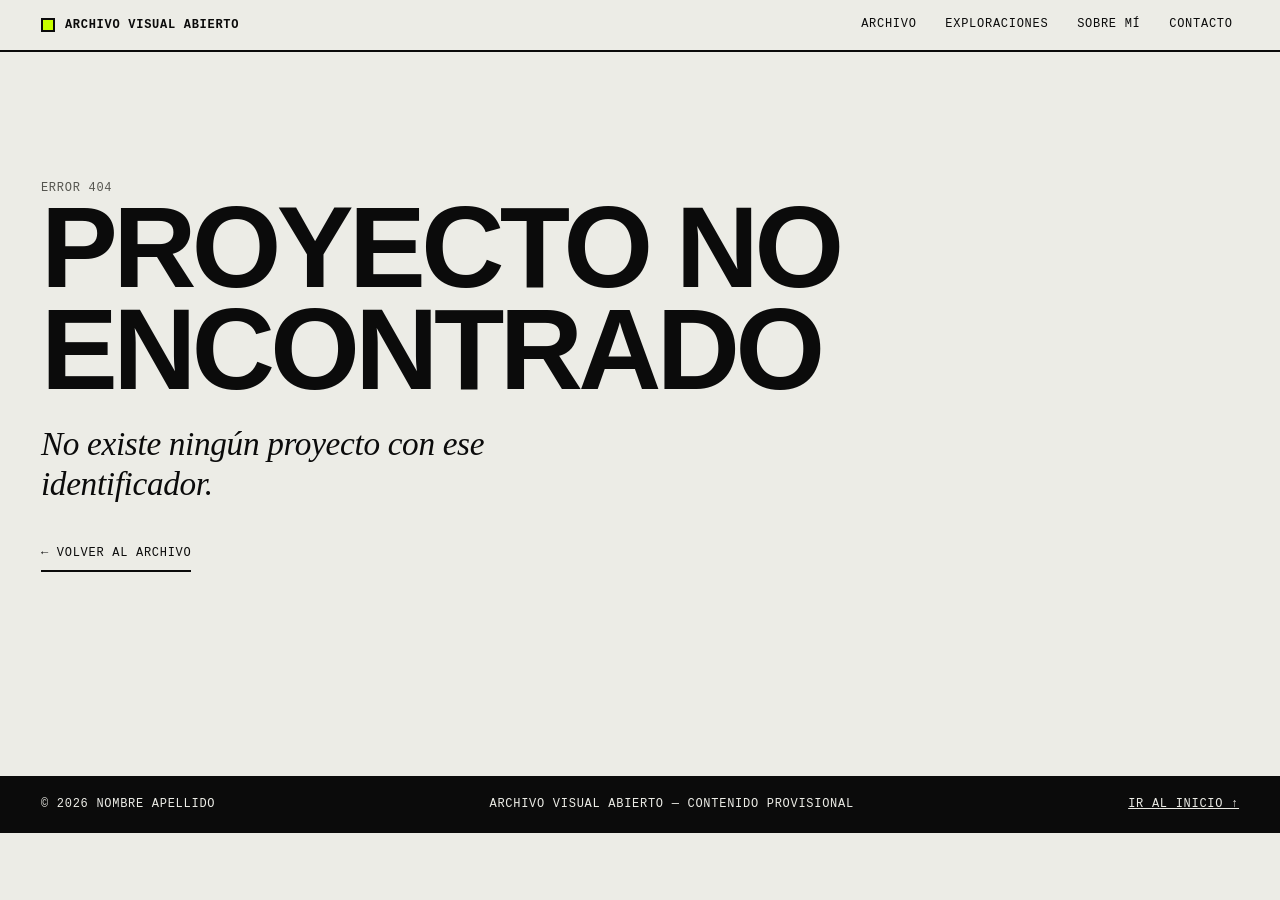
==== proyecto.html @ b0a284f6 "Add files via upload" ====
<!doctype html>
<html lang="es">
<head>
  <meta charset="utf-8">
  <meta name="viewport" content="width=device-width, initial-scale=1">
  <title>Proyecto — Archivo visual abierto</title>
  <meta name="description" content="Proyecto del portfolio Archivo visual abierto.">
  <meta name="theme-color" content="#0b0b0b">
  <link rel="icon" href="img/favicon.svg" type="image/svg+xml">
  <script>document.documentElement.classList.add('js')</script>
  <link rel="stylesheet" href="css/base.css">
  <link rel="stylesheet" href="css/layout.css">
  <link rel="stylesheet" href="css/components.css">
  <link rel="stylesheet" href="css/motion.css">
  <script src="js/data.js" defer></script>
  <script src="js/main.js" defer></script>
  <script src="js/project.js" defer></script>
</head>
<body>
  <a class="skip" href="#contenido">Saltar al contenido</a>

  <header class="site-header">
    <a class="brand" href="index.html" aria-label="Archivo visual abierto, inicio">
      <span class="brand__mark" aria-hidden="true"></span>Archivo visual abierto
    </a>
    <nav class="nav" aria-label="Principal">
      <ul>
        <li><a href="index.html#archivo" data-scramble>Archivo</a></li>
        <li><a href="index.html#exploraciones" data-scramble>Exploraciones</a></li>
        <li><a href="index.html#sobre" data-scramble>Sobre mí</a></li>
        <li><a href="index.html#contacto" data-scramble>Contacto</a></li>
      </ul>
    </nav>
  </header>

  <main id="contenido" tabindex="-1">
    <article id="project">
      <noscript>
        <section class="section">
          <p class="mono">Activa JavaScript para ver este proyecto.</p>
          <p><a href="index.html">← Volver al inicio</a></p>
        </section>
      </noscript>
    </article>
  </main>

  <footer class="site-footer mono">
    <span>© <span data-year>2026</span> Nombre Apellido</span>
    <span>Archivo visual abierto — contenido provisional</span>
    <a href="index.html#inicio">Ir al inicio ↑</a>
  </footer>
</body>
</html>
---- css/base.css ----
/* ==========================================================================
   BASE — tokens de diseño, reset, tipografía y utilidades de accesibilidad
   Cambia aquí colores y fuentes: el resto del CSS solo usa estas variables.
   ========================================================================== */

:root {
  /* Color */
  --ink: #0b0b0b;
  --paper: #ecece6;
  --acid: #c8ff00;            /* acento: solo como fondo con tinta encima, o sobre tinta */
  --mid: #cfcfc7;
  --gray-on-paper: #55554f;   /* contraste ≈ 6.5:1 sobre --paper */
  --gray-on-ink: #a8a8a1;     /* contraste ≈ 8:1 sobre --ink */

  /* Tema activo: las secciones (.section--ink, .section--acid) lo redefinen */
  --bg: var(--paper);
  --fg: var(--ink);
  --muted: var(--gray-on-paper);
  --focus: var(--ink);

  /* Tipografía: fuentes del sistema (sin descargas ni servicios externos).
     Para usar una fuente propia: @font-face + cambia estas tres líneas. */
  --font-display: "Arial Black", "Helvetica Neue", Helvetica, Arial, sans-serif;
  --font-serif: "Iowan Old Style", "Palatino Linotype", Palatino, "Book Antiqua", Georgia, serif;
  --font-mono: ui-monospace, "SF Mono", SFMono-Regular, Menlo, Consolas, "Liberation Mono", monospace;

  /* Escala fluida */
  --fs-mega: clamp(3rem, 13.5vw, 17rem);
  --fs-xxl: clamp(2.5rem, 9vw, 9rem);
  --fs-xl: clamp(2rem, 6vw, 6rem);
  --fs-l: clamp(1.4rem, 2.6vw, 2.4rem);
  --fs-m: clamp(1rem, 0.35vw + 0.92rem, 1.25rem);
  --fs-s: 0.75rem;

  /* Espacio y líneas */
  --gutter: clamp(1rem, 2.4vw, 2rem);
  --pad-x: clamp(1rem, 3.2vw, 3rem);
  --pad-y: clamp(4rem, 10vw, 9rem);
  --line: 2px;
  --header-h: 5.5rem;

  --ease: cubic-bezier(0.2, 0.7, 0.1, 1);
}

/* En móvil el nombre puede ser más grande: cabe a 15 vw incluso con Arial Black */
@media (max-width: 47.99rem) {
  :root { --fs-mega: clamp(3rem, 15vw, 17rem); }
}
@media (min-width: 48rem) {
  :root { --header-h: 3.25rem; }
}

/* ---------- Reset mínimo ---------- */
*, *::before, *::after { box-sizing: border-box; }

html {
  -webkit-text-size-adjust: 100%;
  text-size-adjust: 100%;
  scroll-padding-top: calc(var(--header-h) + 1rem);
}

body {
  margin: 0;
  background: var(--paper);
  color: var(--ink);
  font-family: var(--font-serif);
  font-size: var(--fs-m);
  line-height: 1.5;
  -webkit-font-smoothing: antialiased;
  text-rendering: optimizeLegibility;
}

h1, h2, h3, h4, p, figure, dl, dd, ol, ul { margin: 0; }
ul, ol { padding: 0; list-style: none; }

img, svg { display: block; max-width: 100%; height: auto; }

a { color: inherit; }
button { font: inherit; color: inherit; }

::selection { background: var(--acid); color: var(--ink); }

/* ---------- Tipografía ---------- */
.h-mega, .h-xxl, .h-xl, .h-l {
  font-family: var(--font-display);
  font-weight: 900;
  text-transform: uppercase;
  letter-spacing: -0.04em;
  line-height: 0.88;
  text-wrap: balance;
}
.h-mega { font-size: var(--fs-mega); line-height: 0.8; letter-spacing: -0.05em; }
.h-xxl  { font-size: var(--fs-xxl); }
.h-xl   { font-size: var(--fs-xl); }
.h-l    { font-size: var(--fs-l); line-height: 0.95; }

.mono {
  font-family: var(--font-mono);
  font-size: var(--fs-s);
  text-transform: uppercase;
  letter-spacing: 0.06em;
  line-height: 1.4;
}
.serif { font-family: var(--font-serif); }
.lead {
  font-family: var(--font-serif);
  font-style: italic;
  font-size: var(--fs-l);
  line-height: 1.2;
  letter-spacing: -0.01em;
  max-width: 34ch;
}
.muted { color: var(--muted); }

.prose > * + * { margin-top: 1em; }
.prose a { text-decoration-thickness: 2px; text-underline-offset: 0.2em; }

.badge {
  display: inline-block;
  padding: 0.2em 0.55em;
  border: var(--line) solid currentColor;
  font-family: var(--font-mono);
  font-size: var(--fs-s);
  text-transform: uppercase;
  letter-spacing: 0.06em;
  line-height: 1.4;
}

/* ---------- Accesibilidad ---------- */
:focus-visible {
  outline: 3px solid var(--focus);
  outline-offset: 3px;
}
:focus:not(:focus-visible) { outline: none; }
main:focus { outline: none; }

.sr-only {
  position: absolute !important;
  width: 1px; height: 1px;
  margin: -1px; padding: 0;
  overflow: hidden;
  clip: rect(0 0 0 0);
  clip-path: inset(50%);
  white-space: nowrap;
  border: 0;
}

.skip {
  position: fixed;
  top: 0.5rem; left: 0.5rem;
  z-index: 200;
  padding: 0.75rem 1rem;
  background: var(--acid);
  color: var(--ink);
  border: var(--line) solid var(--ink);
  font-family: var(--font-mono);
  font-size: var(--fs-s);
  text-transform: uppercase;
  text-decoration: none;
  transform: translateY(-200%);
}
.skip:focus { transform: none; }
---- css/layout.css ----
/* ==========================================================================
   LAYOUT — cabecera, secciones, retícula rota y composición de cada bloque
   ========================================================================== */

/* ---------- Cabecera ---------- */
.site-header {
  position: sticky;
  top: 0;
  z-index: 40;
  display: flex;
  flex-wrap: wrap;
  align-items: center;
  justify-content: space-between;
  gap: 0.35rem 1.5rem;
  padding: 0.7rem var(--pad-x);
  background: var(--paper);
  color: var(--ink);
  border-bottom: var(--line) solid var(--ink);
  font-family: var(--font-mono);
  font-size: var(--fs-s);
  text-transform: uppercase;
  letter-spacing: 0.06em;
}
.brand {
  display: inline-flex;
  align-items: center;
  gap: 0.6rem;
  font-weight: 700;
  text-decoration: none;
}
.brand__mark {
  width: 0.9rem; height: 0.9rem;
  background: var(--acid);
  border: var(--line) solid var(--ink);
}
.nav ul { display: flex; flex-wrap: wrap; gap: 0.1rem 0.2rem; }
@media (min-width: 48rem) { .nav ul { gap: 0.1rem 1rem; } }
.nav a {
  display: inline-block;
  padding: 0.25rem 0.4rem;
  text-decoration: none;
  border-bottom: var(--line) solid transparent;
}
.nav a:hover { border-bottom-color: var(--ink); }
.nav a[aria-current] { background: var(--acid); border-bottom-color: var(--ink); }

/* ---------- Secciones ---------- */
.section {
  padding: var(--pad-y) var(--pad-x);
  background: var(--bg);
  color: var(--fg);
}
.section--ink {
  --bg: var(--ink);
  --fg: var(--paper);
  --muted: var(--gray-on-ink);
  --focus: var(--acid);
}
.section--acid {
  --bg: var(--acid);
  --fg: var(--ink);
  --muted: var(--ink);
  --focus: var(--ink);
}
.section__head {
  display: grid;
  gap: 1rem;
  margin-bottom: clamp(2rem, 6vw, 5rem);
}
.section__head .note { color: var(--muted); }

/* ---------- Portada ---------- */
.hero {
  position: relative;
  display: flex;
  flex-direction: column;
  justify-content: space-between;
  gap: 2rem;
  min-height: calc(100svh - var(--header-h));
  padding: 1.25rem var(--pad-x) var(--pad-x);
  overflow: clip;
}
.hero__top {
  display: grid;
  grid-template-columns: repeat(2, 1fr);
  gap: 0.5rem var(--gutter);
  padding-bottom: 0.9rem;
  border-bottom: var(--line) solid var(--ink);
}
.hero__names { position: relative; margin-block: auto; padding-block: 1rem; }
.hero__name {
  position: relative;
  z-index: 1;
  font-family: var(--font-display);
  font-weight: 900;
  font-size: var(--fs-mega);
  line-height: 0.8;
  letter-spacing: -0.05em;
  text-transform: uppercase;
}
.hero__line { display: block; white-space: nowrap; }
.hero__line--b { margin-left: clamp(1rem, 8vw, 14rem); }
.hero__block {
  position: absolute;
  z-index: 0;
  right: 1%;
  top: 52%;
  bottom: -2%;
  width: 46%;
  background: var(--acid);
  border: var(--line) solid var(--ink);
}
.hero__bottom {
  display: grid;
  gap: 1.25rem var(--gutter);
  padding-top: 1rem;
  border-top: var(--line) solid var(--ink);
  align-items: end;
}
.hero__tags { display: grid; gap: 0.25rem; }
.hero__cta {
  justify-self: start;
  padding: 0.7rem 1rem;
  background: var(--ink);
  color: var(--paper);
  text-decoration: none;
  transition: background-color 0.2s, color 0.2s;
}
.hero__cta:hover { background: var(--acid); color: var(--ink); outline: var(--line) solid var(--ink); }

@media (min-width: 48rem) {
  .hero__top { grid-template-columns: repeat(4, 1fr); }
  .hero__top span:nth-child(2) { text-align: left; }
  .hero__top span:last-child { text-align: right; }
  .hero__bottom { grid-template-columns: repeat(12, 1fr); }
  .hero__lead { grid-column: 1 / 6; }
  .hero__tags { grid-column: 7 / 10; }
  .hero__cta { grid-column: 11 / 13; justify-self: end; }
}

/* ---------- Cinta ---------- */
.marquee {
  overflow: hidden;
  white-space: nowrap;
  background: var(--acid);
  color: var(--ink);
  border-block: var(--line) solid var(--ink);
  font-family: var(--font-display);
  font-weight: 900;
  font-size: clamp(1.1rem, 2.2vw, 1.8rem);
  text-transform: uppercase;
  letter-spacing: -0.02em;
}
.marquee__track { display: inline-flex; }
.marquee__group { display: inline-block; padding: 0.6em 0; }
.marquee__group span { padding-inline: 0.9em; }

/* ---------- Selección ---------- */
.selection__grid {
  display: grid;
  grid-template-columns: 1fr;
  gap: clamp(2.5rem, 6vw, 5rem) var(--gutter);
}
.card:nth-child(odd) { margin-right: 8%; }
.card:nth-child(even) { margin-left: 12%; }
.card--more { margin: 0 !important; }

@media (min-width: 48rem) {
  .selection__grid { grid-template-columns: repeat(12, 1fr); }
  .card:nth-child(odd), .card:nth-child(even) { margin-inline: 0; }
  .card:nth-child(1) { grid-column: 1 / 8; }
  .card:nth-child(2) { grid-column: 9 / 13; margin-top: 14vw; }
  .card:nth-child(3) { grid-column: 3 / 9; }
  .card--more { grid-column: 10 / 13; align-self: end; }
}

/* ---------- Archivo ---------- */
.archive__head-row {
  display: flex;
  flex-wrap: wrap;
  align-items: baseline;
  gap: 0.5rem 1.5rem;
}
.count { color: var(--acid); }

/* ---------- Exploraciones ---------- */
.explore__intro { max-width: 40ch; }
.explore__grid {
  display: grid;
  grid-template-columns: 1fr;
  gap: clamp(2rem, 5vw, 4rem) var(--gutter);
  align-items: start;
}
.tile:nth-child(odd) { margin-right: 10%; }
.tile:nth-child(even) { margin-left: 14%; }

@media (min-width: 48rem) {
  .explore__grid { grid-template-columns: repeat(12, 1fr); }
  .tile:nth-child(odd), .tile:nth-child(even) { margin-inline: 0; }
  .tile--a { grid-column: 1 / 6; }
  .tile--b { grid-column: 7 / 13; margin-top: 8vw; }
  .tile--c { grid-column: 2 / 8; }
  .tile--d { grid-column: 9 / 13; margin-top: -6vw; }
}

/* ---------- Sobre mí ---------- */
.about__grid { display: grid; gap: 3rem var(--gutter); }
.about__bio > * + * { margin-top: 1.5rem; }
.about__side > * + * { margin-top: 2.5rem; }
.about .lead { max-width: 28ch; }

@media (min-width: 64rem) {
  .about__grid { grid-template-columns: repeat(12, 1fr); }
  .about__bio { grid-column: 1 / 8; }
  .about__side { grid-column: 9 / 13; }
}

/* ---------- Contacto ---------- */
.contact__inner { display: grid; gap: clamp(1.5rem, 4vw, 3rem); }
.contact__links { display: flex; flex-wrap: wrap; gap: 0.75rem 1.5rem; }

/* ---------- Pie ---------- */
.site-footer {
  --focus: var(--acid);
  display: flex;
  flex-wrap: wrap;
  justify-content: space-between;
  gap: 0.5rem 1.5rem;
  padding: 1.25rem var(--pad-x);
  background: var(--ink);
  color: var(--paper);
}

/* ==========================================================================
   PÁGINA DE PROYECTO
   ========================================================================== */
.pj-head { padding: 1.5rem var(--pad-x) 2.5rem; }
.pj-back {
  display: inline-block;
  margin-bottom: clamp(2rem, 6vw, 5rem);
  padding: 0.5rem 0;
  text-decoration: none;
  border-bottom: var(--line) solid var(--ink);
}
.pj-back:hover { background: var(--acid); }
.pj-titlebar { display: grid; gap: 1.25rem; justify-items: start; }
.pj-num {
  display: inline-block;
  padding: 0.2em 0.5em;
  background: var(--acid);
  border: var(--line) solid var(--ink);
  font-family: var(--font-display);
  font-weight: 900;
  font-size: var(--fs-l);
  line-height: 1;
}
.pj-meta {
  display: grid;
  grid-template-columns: repeat(2, 1fr);
  gap: 1.25rem var(--gutter);
  margin-top: clamp(2rem, 5vw, 4rem);
  padding-top: 1rem;
  border-top: var(--line) solid var(--ink);
}
.pj-meta dt { color: var(--muted); margin-bottom: 0.25rem; }
.pj-meta dd { font-size: var(--fs-m); }

.pj-hero {
  display: grid;
  gap: 2rem var(--gutter);
  padding: 0 var(--pad-x) var(--pad-y);
}
.pj-hero__fig img { border: var(--line) solid var(--ink); width: 100%; background: var(--mid); }
.pj-hero__text > * + * { margin-top: 1.25rem; }
.pj-hero__text .lead { max-width: 24ch; }

.pj-gallery {
  display: grid;
  grid-template-columns: 1fr;
  gap: clamp(1.5rem, 4vw, 4rem) var(--gutter);
  padding: 0 var(--pad-x) var(--pad-y);
}
.pj-gallery figure img { width: 100%; border: var(--line) solid var(--ink); background: var(--mid); }
.pj-gallery figcaption { margin-top: 0.5rem; color: var(--muted); }
.pj-gallery .layout-left { margin-right: 8%; }
.pj-gallery .layout-right { margin-left: 12%; }
.pj-gallery .layout-center { margin-inline: 4%; }

.pj-process ol { counter-reset: step; display: grid; margin-top: 1rem; }
.pj-process li {
  counter-increment: step;
  display: grid;
  gap: 0.75rem var(--gutter);
  padding: 1.75rem 0;
  border-top: var(--line) solid currentColor;
}
.pj-process li::before {
  content: counter(step, decimal-leading-zero);
  font-family: var(--font-display);
  font-size: var(--fs-xl);
  line-height: 0.9;
  letter-spacing: -0.05em;
  color: var(--acid);
}
.pj-process li:last-child { border-bottom: var(--line) solid currentColor; }
.pj-process h3 { margin-bottom: 0.5rem; }

.pj-credits { display: grid; gap: 2rem var(--gutter); }
.pj-credits dl { display: grid; gap: 0; }
.pj-credits dl > div {
  display: grid;
  grid-template-columns: minmax(8rem, 1fr) 2fr;
  gap: 1rem;
  padding: 0.8rem 0;
  border-top: var(--line) solid var(--ink);
}
.pj-credits dt { color: var(--muted); }

.pj-pager { display: grid; gap: var(--gutter); }

@media (min-width: 48rem) {
  .pj-titlebar { grid-template-columns: auto 1fr; align-items: start; gap: 1.5rem; }
  .pj-meta { grid-template-columns: repeat(4, 1fr); }
  .pj-hero { grid-template-columns: repeat(12, 1fr); align-items: start; }
  .pj-hero__fig { grid-column: 1 / 8; }
  .pj-hero__text { grid-column: 8 / 13; position: sticky; top: calc(var(--header-h) + 1.5rem); }

  .pj-gallery { grid-template-columns: repeat(12, 1fr); }
  .pj-gallery .layout-full { grid-column: 1 / -1; }
  .pj-gallery .layout-left { grid-column: 1 / 8; margin-right: 0; }
  .pj-gallery .layout-right { grid-column: 6 / 13; margin: 0; }
  .pj-gallery .layout-center { grid-column: 3 / 11; margin: 0; }

  .pj-process li { grid-template-columns: 8rem 1fr 2fr; align-items: start; }
  .pj-process li::before { grid-column: 1; }
  .pj-credits { grid-template-columns: repeat(12, 1fr); }
  .pj-credits > h2 { grid-column: 1 / 5; }
  .pj-credits dl { grid-column: 5 / 13; }
  .pj-pager { grid-template-columns: 1fr 1fr; }
}
---- css/components.css ----
/* ==========================================================================
   COMPONENTES — tarjetas, filtros, filas del archivo, teselas, cursor, vista previa
   ========================================================================== */

/* ---------- Tarjeta de proyecto (selección) ---------- */
.card { position: relative; }
.card__link { display: block; text-decoration: none; }
.card__fig {
  position: relative;
  overflow: hidden;
  background: var(--mid);
  border: var(--line) solid var(--ink);
}
.card__fig img { width: 100%; height: auto; transition: transform 0.8s var(--ease); }
.card__link:hover .card__fig img,
.card__link:focus-visible .card__fig img { transform: scale(1.04); }
.card__num {
  position: absolute;
  top: 0; left: 0;
  z-index: 2;
  padding: 0.35em 0.6em;
  background: var(--acid);
  border-right: var(--line) solid var(--ink);
  border-bottom: var(--line) solid var(--ink);
  font-family: var(--font-display);
  font-weight: 900;
  font-size: var(--fs-l);
  line-height: 1;
}
.card__meta {
  display: flex;
  flex-wrap: wrap;
  justify-content: space-between;
  align-items: baseline;
  gap: 0.35rem 1rem;
  padding-top: 0.75rem;
}
.card__title {
  font-family: var(--font-display);
  font-size: var(--fs-l);
  text-transform: uppercase;
  letter-spacing: -0.03em;
  line-height: 0.95;
}
.card__link:hover .card__title { text-decoration: underline; text-decoration-thickness: 3px; text-underline-offset: 0.12em; }

.more {
  display: flex;
  flex-direction: column;
  justify-content: space-between;
  gap: 2rem;
  height: 100%;
  min-height: 14rem;
  padding: 1.25rem;
  background: var(--acid);
  color: var(--ink);
  border: var(--line) solid var(--ink);
  text-decoration: none;
  transition: background-color 0.2s, color 0.2s;
}
.more__n {
  font-family: var(--font-display);
  font-weight: 900;
  font-size: var(--fs-xxl);
  line-height: 0.85;
  letter-spacing: -0.05em;
}
.more:hover { background: var(--ink); color: var(--acid); }

/* ---------- Filtros ---------- */
.filters { display: flex; flex-wrap: wrap; gap: 0.5rem; margin-bottom: 2rem; }
.chip {
  min-height: 2.75rem;
  padding: 0.6rem 0.9rem;
  background: transparent;
  border: var(--line) solid currentColor;
  font-family: var(--font-mono);
  font-size: var(--fs-s);
  text-transform: uppercase;
  letter-spacing: 0.06em;
  cursor: pointer;
  transition: background-color 0.15s, color 0.15s, border-color 0.15s;
}
.chip:hover { background: var(--fg); color: var(--bg); }
.chip[aria-pressed="true"] { background: var(--acid); color: var(--ink); border-color: var(--acid); }
.chip__n { opacity: 0.7; }

/* ---------- Lista del archivo ---------- */
.archive__list { border-top: var(--line) solid currentColor; }
.row { border-bottom: var(--line) solid currentColor; }
.row[hidden] { display: none; }
.row__link {
  display: grid;
  grid-template-columns: 2.4rem 1fr auto;
  grid-template-areas:
    "num   title title"
    "num   cat   year"
    "thumb thumb thumb";
  gap: 0.35rem 1rem;
  align-items: baseline;
  padding: 1.1rem 0;
  color: inherit;
  text-decoration: none;
  transition: background-color 0.2s, color 0.2s, padding 0.3s var(--ease);
}
.row__num   { grid-area: num; }
.row__title {
  grid-area: title;
  font-family: var(--font-display);
  font-size: clamp(1.5rem, 6.5vw, 2.4rem);
  font-weight: 900;
  text-transform: uppercase;
  letter-spacing: -0.035em;
  line-height: 0.95;
}
.row__cat   { grid-area: cat; color: var(--muted); }
.row__year  { grid-area: year; color: var(--muted); }
.row__thumb {
  grid-area: thumb;
  width: 100%;
  aspect-ratio: 16 / 9;
  object-fit: cover;
  margin-top: 0.6rem;
  border: var(--line) solid currentColor;
  background: var(--mid);
}
.row__link:hover,
.row__link:focus-visible { background: var(--acid); color: var(--ink); padding-inline: 1rem; }
.row__link:hover .row__cat, .row__link:hover .row__year,
.row__link:focus-visible .row__cat, .row__link:focus-visible .row__year { color: var(--ink); }
.row__link:focus-visible { outline-offset: -3px; }

@media (min-width: 48rem) {
  .row__link {
    grid-template-columns: 4.5rem 1fr 15rem 4.5rem;
    grid-template-areas:
      "num title cat year"
      "thumb thumb thumb thumb";
    gap: 0 1rem;
    align-items: center;
    padding: 1.4rem 0;
  }
  .row__title { font-size: clamp(1.8rem, 4vw, 4rem); }
  .row__year { text-align: right; }
}
/* Con ratón y pantalla amplia, la miniatura se sustituye por la vista previa flotante */
@media (min-width: 64rem) and (hover: hover) {
  .row__thumb { display: none; }
}

/* ---------- Vista previa flotante ---------- */
.peek {
  position: fixed;
  left: 0; top: 0;
  z-index: 60;
  width: min(24vw, 340px);
  background: var(--mid);
  border: var(--line) solid var(--ink);
  pointer-events: none;
  opacity: 0;
  transition: opacity 0.18s;
  will-change: transform;
}
.peek.is-on { opacity: 1; }
.peek img { width: 100%; height: auto; }

/* ---------- Teselas de exploraciones ---------- */
.tile img {
  width: 100%;
  border: var(--line) solid var(--ink);
  background: var(--mid);
}
.tile figcaption { display: grid; gap: 0.4rem; padding-top: 0.75rem; }
.tile figcaption p { max-width: 38ch; }

/* ---------- Biografía y datos ---------- */
.list-lines > li {
  padding: 0.6rem 0;
  border-top: var(--line) solid currentColor;
}
.list-lines > li:last-child { border-bottom: var(--line) solid currentColor; }
.label { color: var(--muted); margin-bottom: 0.75rem; }

.xp > li {
  display: grid;
  gap: 0.15rem;
  padding: 0.9rem 0;
  border-top: var(--line) solid currentColor;
}
.xp > li:last-child { border-bottom: var(--line) solid currentColor; }
.xp strong { font-family: var(--font-display); font-weight: 900; text-transform: uppercase; letter-spacing: -0.02em; }

/* ---------- Contacto ---------- */
.contact__mail {
  display: block;
  font-family: var(--font-display);
  font-weight: 900;
  font-size: clamp(1.5rem, 6.2vw, 7rem);
  letter-spacing: -0.04em;
  line-height: 1;
  text-decoration: none;
  overflow-wrap: anywhere;
  padding-bottom: 0.15em;
  border-bottom: var(--line) solid var(--ink);
  transition: background-color 0.2s, color 0.2s;
}
.contact__mail:hover { background: var(--ink); color: var(--acid); }
.contact__links a {
  display: inline-block;
  padding: 0.7rem 1rem;
  border: var(--line) solid var(--ink);
  text-decoration: none;
  transition: background-color 0.2s, color 0.2s;
}
.contact__links a:hover { background: var(--ink); color: var(--acid); }

/* ---------- Pie de proyecto ---------- */
.pj-pager a {
  display: grid;
  gap: 0.75rem;
  padding: 1.5rem;
  border: var(--line) solid var(--ink);
  text-decoration: none;
  transition: background-color 0.2s, color 0.2s;
}
.pj-pager a:hover { background: var(--ink); color: var(--acid); }
.pj-pager__next { text-align: left; }
@media (min-width: 48rem) { .pj-pager__next { text-align: right; } }

/* ---------- Cursor ---------- */
.cursor {
  position: fixed;
  left: 0; top: 0;
  z-index: 100;
  display: grid;
  place-items: center;
  width: 12px; height: 12px;
  border: 2px solid var(--ink);
  border-radius: 50%;
  background: var(--acid);
  color: var(--ink);
  font-family: var(--font-mono);
  font-size: 0.65rem;
  text-transform: uppercase;
  letter-spacing: 0.06em;
  pointer-events: none;
  opacity: 0;
  transition: opacity 0.2s, width 0.25s var(--ease), height 0.25s var(--ease);
  will-change: transform;
}
.cursor.is-on { opacity: 1; }
.cursor.is-link { width: 34px; height: 34px; }
.cursor.is-big { width: 84px; height: 84px; }
.cursor__label { opacity: 0; transition: opacity 0.15s; }
.cursor.is-big .cursor__label { opacity: 1; }

/* ---------- Efectos tipográficos ---------- */
.ch { display: inline-block; will-change: transform; }

/* ---------- Sin ratón o con movimiento reducido ---------- */
@media (hover: none), (prefers-reduced-motion: reduce) {
  .cursor, .peek { display: none; }
}
---- css/motion.css ----
/* ==========================================================================
   MOVIMIENTO — todo lo animado vive aquí y solo se activa si el usuario
   no ha pedido reducir el movimiento. Solo transform / opacity / clip-path.
   ========================================================================== */

@media (prefers-reduced-motion: no-preference) {

  html { scroll-behavior: smooth; }

  /* Revelado al hacer scroll (la clase .js la añade un script inline en <head>) */
  .js .reveal {
    opacity: 0;
    transform: translateY(1.5rem);
    transition: opacity 0.8s var(--ease), transform 0.8s var(--ease);
    transition-delay: var(--d, 0s);
  }
  .js .reveal.is-in { opacity: 1; transform: none; }

  /* La máscara se anima con @keyframes: el elemento observado nunca se recorta
     antes de entrar (un clip-path a cero impediría que IntersectionObserver lo detecte). */
  .js .reveal-mask { opacity: 0; }
  .js .reveal-mask.is-in { opacity: 1; animation: mask-in 0.9s var(--ease) both; }
  @keyframes mask-in {
    from { clip-path: inset(0 0 100% 0); transform: translateY(0.4em); }
    to   { clip-path: inset(0 0 -0.2em 0); transform: none; }
  }

  /* Cinta */
  .marquee__track { animation: marquee 45s linear infinite; }
  .marquee:hover .marquee__track { animation-play-state: paused; }
  @keyframes marquee { to { transform: translateX(-50%); } }

  /* Filas del archivo */
  .row__title { transition: transform 0.35s var(--ease); }
  .row__link:hover .row__title,
  .row__link:focus-visible .row__title { transform: translateX(0.6rem); }
  .row.is-enter { animation: row-in 0.55s var(--ease) both; animation-delay: var(--d, 0s); }
  @keyframes row-in {
    from { opacity: 0; transform: translateY(0.9rem); }
    to   { opacity: 1; transform: none; }
  }

  /* Teselas: monocromo → color al pasar el ratón */
  @media (hover: hover) {
    .tile img { filter: grayscale(1) contrast(1.08); transition: filter 0.5s var(--ease); }
    .tile:hover img { filter: none; }
  }

  /* Transición entre páginas (View Transitions, navegación entre documentos).
     Donde no hay soporte, el navegador ignora la regla y navega con normalidad. */
  @view-transition { navigation: auto; }
  ::view-transition-old(root) { animation: vt-out 0.25s ease both; }
  ::view-transition-new(root) { animation: vt-in 0.5s var(--ease) both; }
  @keyframes vt-out { to { opacity: 0; transform: translateY(-0.75rem); } }
  @keyframes vt-in  { from { clip-path: inset(0 0 100% 0); } to { clip-path: inset(0); } }
}
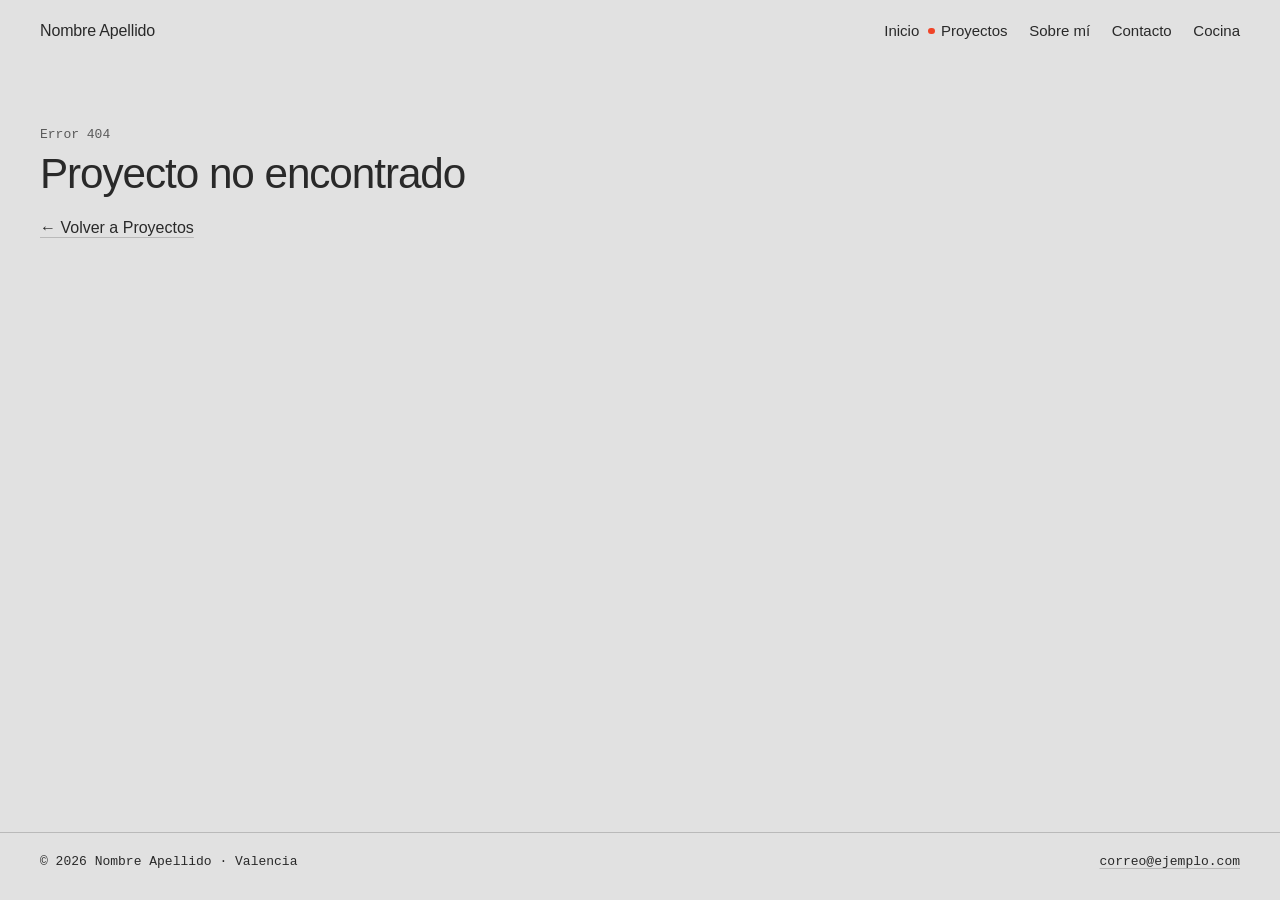
==== commit 8f9d14bf: "Add files via upload" ====
--- a/proyecto.html
+++ b/proyecto.html
@@ -3,11 +3,18 @@
 <head>
   <meta charset="utf-8">
   <meta name="viewport" content="width=device-width, initial-scale=1">
-  <title>Proyecto — Archivo visual abierto</title>
-  <meta name="description" content="Proyecto del portfolio Archivo visual abierto.">
-  <meta name="theme-color" content="#0b0b0b">
-  <link rel="icon" href="img/favicon.svg" type="image/svg+xml">
-  <script>document.documentElement.classList.add('js')</script>
+  <title>Proyecto — Nombre Apellido</title>
+  <meta name="description" content="Ficha de proyecto.">
+  <meta name="theme-color" content="#e1e1e1">
+  <link rel="icon" href="img/favicon-32.png" sizes="32x32" type="image/png">
+  <link rel="icon" href="img/favicon-16.png" sizes="16x16" type="image/png">
+  <link rel="icon" href="img/favicon.svg" sizes="any" type="image/svg+xml">
+  <link rel="apple-touch-icon" href="img/apple-touch-icon.png">
+  <!-- Newsreader (Google Fonts): carga sin bloquear la página; si no carga, se usa la serif del sistema -->
+  <link rel="preconnect" href="https://fonts.googleapis.com">
+  <link rel="preconnect" href="https://fonts.gstatic.com" crossorigin>
+  <link rel="stylesheet" href="https://fonts.googleapis.com/css2?family=Newsreader:ital,opsz,wght@0,6..72,400;0,6..72,500;1,6..72,400&display=swap" media="print" onload="this.media='all'">
+  <noscript><link rel="stylesheet" href="https://fonts.googleapis.com/css2?family=Newsreader:ital,opsz,wght@0,6..72,400;0,6..72,500;1,6..72,400&display=swap"></noscript>
   <link rel="stylesheet" href="css/base.css">
   <link rel="stylesheet" href="css/layout.css">
   <link rel="stylesheet" href="css/components.css">
@@ -20,34 +27,34 @@
   <a class="skip" href="#contenido">Saltar al contenido</a>
 
   <header class="site-header">
-    <a class="brand" href="index.html" aria-label="Archivo visual abierto, inicio">
-      <span class="brand__mark" aria-hidden="true"></span>Archivo visual abierto
-    </a>
-    <nav class="nav" aria-label="Principal">
-      <ul>
-        <li><a href="index.html#archivo" data-scramble>Archivo</a></li>
-        <li><a href="index.html#exploraciones" data-scramble>Exploraciones</a></li>
-        <li><a href="index.html#sobre" data-scramble>Sobre mí</a></li>
-        <li><a href="index.html#contacto" data-scramble>Contacto</a></li>
-      </ul>
-    </nav>
+    <div class="wrap">
+      <a class="brand" href="index.html">Nombre Apellido</a>
+      <nav class="nav" aria-label="Principal">
+        <ul>
+        <li><a href="index.html">Inicio</a></li>
+        <li><a href="proyectos.html" aria-current="page">Proyectos</a></li>
+        <li><a href="sobre-mi.html">Sobre mí</a></li>
+        <li><a href="contacto.html">Contacto</a></li>
+        <li><a href="cocina.html">Cocina</a></li>
+        </ul>
+      </nav>
+    </div>
   </header>
 
   <main id="contenido" tabindex="-1">
+
     <article id="project">
       <noscript>
-        <section class="section">
-          <p class="mono">Activa JavaScript para ver este proyecto.</p>
-          <p><a href="index.html">← Volver al inicio</a></p>
-        </section>
+        <div class="wrap page-head"><p class="mono">Activa JavaScript para ver este proyecto. <a class="link" href="proyectos.html">← Proyectos</a></p></div>
       </noscript>
     </article>
   </main>
 
-  <footer class="site-footer mono">
-    <span>© <span data-year>2026</span> Nombre Apellido</span>
-    <span>Archivo visual abierto — contenido provisional</span>
-    <a href="index.html#inicio">Ir al inicio ↑</a>
+  <footer class="site-footer">
+    <div class="wrap mono">
+      <span>© <span data-year>2026</span> Nombre Apellido · Valencia</span>
+      <a class="link" data-email href="mailto:correo@ejemplo.com">correo@ejemplo.com</a>
+    </div>
   </footer>
 </body>
 </html>
--- a/css/base.css
+++ b/css/base.css
@@ -1,136 +1,103 @@
 /* ==========================================================================
-   BASE — tokens de diseño, reset, tipografía y utilidades de accesibilidad
-   Cambia aquí colores y fuentes: el resto del CSS solo usa estas variables.
+   BASE — tokens de diseño, reset, tipografía y accesibilidad.
+   Para cambiar colores o fuentes edita SOLO las variables de :root.
    ========================================================================== */
 
 :root {
-  /* Color */
-  --ink: #0b0b0b;
-  --paper: #ecece6;
-  --acid: #c8ff00;            /* acento: solo como fondo con tinta encima, o sobre tinta */
-  --mid: #cfcfc7;
-  --gray-on-paper: #55554f;   /* contraste ≈ 6.5:1 sobre --paper */
-  --gray-on-ink: #a8a8a1;     /* contraste ≈ 8:1 sobre --ink */
+  /* Color: tres colores base + neutros derivados */
+  --bg: #e1e1e1;          /* fondo principal */
+  --ink: #292929;         /* texto y elementos oscuros */
+  --accent: #f04428;      /* acento: solo puntos, subrayados y estados (≈2.9:1 sobre --bg: nunca como color de texto) */
+  --muted: #595959;       /* texto secundario, ≈5.3:1 sobre --bg */
+  --line: rgb(41 41 41 / 0.22);
+  --tile: #d3d3d3;        /* fondo mientras carga una imagen */
 
-  /* Tema activo: las secciones (.section--ink, .section--acid) lo redefinen */
-  --bg: var(--paper);
-  --fg: var(--ink);
-  --muted: var(--gray-on-paper);
-  --focus: var(--ink);
+  /* Tipografía (máx. 3 familias). Todas con alternativas de sistema. */
+  --sans: "Helvetica Neue", Helvetica, Inter, Arial, system-ui, sans-serif;
+  --serif: "Newsreader", "Iowan Old Style", "Palatino Linotype", Palatino, Georgia, serif;
+  --mono: ui-monospace, "SF Mono", SFMono-Regular, Menlo, Consolas, "Liberation Mono", monospace;
 
-  /* Tipografía: fuentes del sistema (sin descargas ni servicios externos).
-     Para usar una fuente propia: @font-face + cambia estas tres líneas. */
-  --font-display: "Arial Black", "Helvetica Neue", Helvetica, Arial, sans-serif;
-  --font-serif: "Iowan Old Style", "Palatino Linotype", Palatino, "Book Antiqua", Georgia, serif;
-  --font-mono: ui-monospace, "SF Mono", SFMono-Regular, Menlo, Consolas, "Liberation Mono", monospace;
+  /* Escala contenida */
+  --fs-s: 0.8125rem;
+  --fs-m: 1rem;
+  --fs-l: clamp(1.5rem, 1.1rem + 1.6vw, 2.5rem);   /* frases destacadas (serif) */
+  --fs-title: clamp(1.75rem, 1.2rem + 1.8vw, 2.75rem); /* título de página (sans) */
 
-  /* Escala fluida */
-  --fs-mega: clamp(3rem, 13.5vw, 17rem);
-  --fs-xxl: clamp(2.5rem, 9vw, 9rem);
-  --fs-xl: clamp(2rem, 6vw, 6rem);
-  --fs-l: clamp(1.4rem, 2.6vw, 2.4rem);
-  --fs-m: clamp(1rem, 0.35vw + 0.92rem, 1.25rem);
-  --fs-s: 0.75rem;
-
-  /* Espacio y líneas */
-  --gutter: clamp(1rem, 2.4vw, 2rem);
-  --pad-x: clamp(1rem, 3.2vw, 3rem);
-  --pad-y: clamp(4rem, 10vw, 9rem);
-  --line: 2px;
-  --header-h: 5.5rem;
+  /* Retícula y márgenes */
+  --margin: clamp(1rem, 3.2vw, 2.5rem);
+  --gap: clamp(1rem, 2vw, 1.75rem);
+  --max: 1680px;
+  --space: clamp(3rem, 7vw, 6.5rem);
 
   --ease: cubic-bezier(0.2, 0.7, 0.1, 1);
 }
 
-/* En móvil el nombre puede ser más grande: cabe a 15 vw incluso con Arial Black */
-@media (max-width: 47.99rem) {
-  :root { --fs-mega: clamp(3rem, 15vw, 17rem); }
-}
-@media (min-width: 48rem) {
-  :root { --header-h: 3.25rem; }
-}
-
-/* ---------- Reset mínimo ---------- */
 *, *::before, *::after { box-sizing: border-box; }
 
 html {
   -webkit-text-size-adjust: 100%;
   text-size-adjust: 100%;
-  scroll-padding-top: calc(var(--header-h) + 1rem);
+  scroll-padding-top: 4.5rem;
 }
 
 body {
   margin: 0;
-  background: var(--paper);
+  background: var(--bg);
   color: var(--ink);
-  font-family: var(--font-serif);
+  font-family: var(--sans);
   font-size: var(--fs-m);
-  line-height: 1.5;
+  line-height: 1.55;
   -webkit-font-smoothing: antialiased;
   text-rendering: optimizeLegibility;
 }
 
-h1, h2, h3, h4, p, figure, dl, dd, ol, ul { margin: 0; }
+h1, h2, h3, p, figure, dl, dd, ol, ul { margin: 0; }
 ul, ol { padding: 0; list-style: none; }
-
-img, svg { display: block; max-width: 100%; height: auto; }
-
+img, video { display: block; max-width: 100%; height: auto; }
 a { color: inherit; }
 button { font: inherit; color: inherit; }
 
-::selection { background: var(--acid); color: var(--ink); }
+/* ---------- Tipografía ---------- */
+h1, h2, h3 { font-weight: 500; letter-spacing: -0.015em; line-height: 1.1; }
 
-/* ---------- Tipografía ---------- */
-.h-mega, .h-xxl, .h-xl, .h-l {
-  font-family: var(--font-display);
-  font-weight: 900;
-  text-transform: uppercase;
-  letter-spacing: -0.04em;
-  line-height: 0.88;
-  text-wrap: balance;
+.title { font-size: var(--fs-title); letter-spacing: -0.025em; line-height: 1.04; }
+
+.lead {
+  font-family: var(--serif);
+  font-weight: 400;
+  font-size: var(--fs-l);
+  line-height: 1.16;
+  letter-spacing: -0.012em;
+  max-width: 28ch;
+  text-wrap: pretty;
 }
-.h-mega { font-size: var(--fs-mega); line-height: 0.8; letter-spacing: -0.05em; }
-.h-xxl  { font-size: var(--fs-xxl); }
-.h-xl   { font-size: var(--fs-xl); }
-.h-l    { font-size: var(--fs-l); line-height: 0.95; }
 
 .mono {
-  font-family: var(--font-mono);
+  font-family: var(--mono);
   font-size: var(--fs-s);
-  text-transform: uppercase;
-  letter-spacing: 0.06em;
-  line-height: 1.4;
-}
-.serif { font-family: var(--font-serif); }
-.lead {
-  font-family: var(--font-serif);
-  font-style: italic;
-  font-size: var(--fs-l);
-  line-height: 1.2;
-  letter-spacing: -0.01em;
-  max-width: 34ch;
+  line-height: 1.45;
+  letter-spacing: 0;
 }
 .muted { color: var(--muted); }
 
 .prose > * + * { margin-top: 1em; }
-.prose a { text-decoration-thickness: 2px; text-underline-offset: 0.2em; }
+.prose { max-width: 60ch; }
 
-.badge {
-  display: inline-block;
-  padding: 0.2em 0.55em;
-  border: var(--line) solid currentColor;
-  font-family: var(--font-mono);
-  font-size: var(--fs-s);
-  text-transform: uppercase;
-  letter-spacing: 0.06em;
-  line-height: 1.4;
+/* Enlaces: subrayado fino; el acento solo aparece al pasar o enfocar */
+.link {
+  text-decoration: underline;
+  text-decoration-thickness: 1px;
+  text-underline-offset: 0.22em;
+  text-decoration-color: var(--line);
+  transition: text-decoration-color 0.15s, text-decoration-thickness 0.15s;
+}
+.link:hover, .link:focus-visible {
+  text-decoration-color: var(--accent);
+  text-decoration-thickness: 2px;
 }
 
 /* ---------- Accesibilidad ---------- */
-:focus-visible {
-  outline: 3px solid var(--focus);
-  outline-offset: 3px;
-}
+:focus-visible { outline: 2px solid var(--ink); outline-offset: 3px; }
 :focus:not(:focus-visible) { outline: none; }
 main:focus { outline: none; }
 
@@ -139,7 +106,6 @@
   width: 1px; height: 1px;
   margin: -1px; padding: 0;
   overflow: hidden;
-  clip: rect(0 0 0 0);
   clip-path: inset(50%);
   white-space: nowrap;
   border: 0;
@@ -148,15 +114,11 @@
 .skip {
   position: fixed;
   top: 0.5rem; left: 0.5rem;
-  z-index: 200;
-  padding: 0.75rem 1rem;
-  background: var(--acid);
-  color: var(--ink);
-  border: var(--line) solid var(--ink);
-  font-family: var(--font-mono);
-  font-size: var(--fs-s);
-  text-transform: uppercase;
+  z-index: 100;
+  padding: 0.6rem 0.9rem;
+  background: var(--ink);
+  color: var(--bg);
   text-decoration: none;
-  transform: translateY(-200%);
+  transform: translateY(-250%);
 }
 .skip:focus { transform: none; }
--- a/css/layout.css
+++ b/css/layout.css
@@ -1,340 +1,255 @@
 /* ==========================================================================
-   LAYOUT — cabecera, secciones, retícula rota y composición de cada bloque
+   LAYOUT — cabecera, pie, contenedor y composición de cada página.
+   Una única retícula de 12 columnas, con márgenes y huecos consistentes.
    ========================================================================== */
 
-/* ---------- Cabecera ---------- */
+.wrap {
+  width: 100%;
+  max-width: var(--max);
+  margin-inline: auto;
+  padding-inline: var(--margin);
+}
+.grid {
+  display: grid;
+  grid-template-columns: repeat(12, minmax(0, 1fr));
+  column-gap: var(--gap);
+}
+main > section + section,
+#project > * + * { margin-top: var(--space); }
+#project > .pj-head + * { margin-top: 0; }
+
+/* El pie queda siempre al final, también en páginas cortas */
+body { display: flex; flex-direction: column; min-height: 100vh; min-height: 100svh; }
+main { flex: 1 0 auto; }
+.page-head { padding-top: clamp(2rem, 5vw, 4rem); margin-bottom: clamp(2rem, 5vw, 4rem); }
+
+/* ---------- Cabecera: nombre + navegación ---------- */
 .site-header {
   position: sticky;
   top: 0;
-  z-index: 40;
-  display: flex;
-  flex-wrap: wrap;
-  align-items: center;
-  justify-content: space-between;
-  gap: 0.35rem 1.5rem;
-  padding: 0.7rem var(--pad-x);
-  background: var(--paper);
-  color: var(--ink);
-  border-bottom: var(--line) solid var(--ink);
-  font-family: var(--font-mono);
-  font-size: var(--fs-s);
-  text-transform: uppercase;
-  letter-spacing: 0.06em;
-}
-.brand {
-  display: inline-flex;
-  align-items: center;
-  gap: 0.6rem;
-  font-weight: 700;
-  text-decoration: none;
-}
-.brand__mark {
-  width: 0.9rem; height: 0.9rem;
-  background: var(--acid);
-  border: var(--line) solid var(--ink);
-}
-.nav ul { display: flex; flex-wrap: wrap; gap: 0.1rem 0.2rem; }
-@media (min-width: 48rem) { .nav ul { gap: 0.1rem 1rem; } }
-.nav a {
-  display: inline-block;
-  padding: 0.25rem 0.4rem;
-  text-decoration: none;
-  border-bottom: var(--line) solid transparent;
-}
-.nav a:hover { border-bottom-color: var(--ink); }
-.nav a[aria-current] { background: var(--acid); border-bottom-color: var(--ink); }
-
-/* ---------- Secciones ---------- */
-.section {
-  padding: var(--pad-y) var(--pad-x);
+  z-index: 50;
   background: var(--bg);
-  color: var(--fg);
-}
-.section--ink {
-  --bg: var(--ink);
-  --fg: var(--paper);
-  --muted: var(--gray-on-ink);
-  --focus: var(--acid);
-}
-.section--acid {
-  --bg: var(--acid);
-  --fg: var(--ink);
-  --muted: var(--ink);
-  --focus: var(--ink);
-}
-.section__head {
-  display: grid;
-  gap: 1rem;
-  margin-bottom: clamp(2rem, 6vw, 5rem);
-}
-.section__head .note { color: var(--muted); }
-
-/* ---------- Portada ---------- */
-.hero {
-  position: relative;
-  display: flex;
-  flex-direction: column;
-  justify-content: space-between;
-  gap: 2rem;
-  min-height: calc(100svh - var(--header-h));
-  padding: 1.25rem var(--pad-x) var(--pad-x);
-  overflow: clip;
-}
-.hero__top {
-  display: grid;
-  grid-template-columns: repeat(2, 1fr);
-  gap: 0.5rem var(--gutter);
-  padding-bottom: 0.9rem;
-  border-bottom: var(--line) solid var(--ink);
-}
-.hero__names { position: relative; margin-block: auto; padding-block: 1rem; }
-.hero__name {
-  position: relative;
-  z-index: 1;
-  font-family: var(--font-display);
-  font-weight: 900;
-  font-size: var(--fs-mega);
-  line-height: 0.8;
-  letter-spacing: -0.05em;
-  text-transform: uppercase;
-}
-.hero__line { display: block; white-space: nowrap; }
-.hero__line--b { margin-left: clamp(1rem, 8vw, 14rem); }
-.hero__block {
-  position: absolute;
-  z-index: 0;
-  right: 1%;
-  top: 52%;
-  bottom: -2%;
-  width: 46%;
-  background: var(--acid);
-  border: var(--line) solid var(--ink);
-}
-.hero__bottom {
-  display: grid;
-  gap: 1.25rem var(--gutter);
-  padding-top: 1rem;
-  border-top: var(--line) solid var(--ink);
-  align-items: end;
-}
-.hero__tags { display: grid; gap: 0.25rem; }
-.hero__cta {
-  justify-self: start;
-  padding: 0.7rem 1rem;
-  background: var(--ink);
-  color: var(--paper);
-  text-decoration: none;
-  transition: background-color 0.2s, color 0.2s;
-}
-.hero__cta:hover { background: var(--acid); color: var(--ink); outline: var(--line) solid var(--ink); }
-
-@media (min-width: 48rem) {
-  .hero__top { grid-template-columns: repeat(4, 1fr); }
-  .hero__top span:nth-child(2) { text-align: left; }
-  .hero__top span:last-child { text-align: right; }
-  .hero__bottom { grid-template-columns: repeat(12, 1fr); }
-  .hero__lead { grid-column: 1 / 6; }
-  .hero__tags { grid-column: 7 / 10; }
-  .hero__cta { grid-column: 11 / 13; justify-self: end; }
-}
-
-/* ---------- Cinta ---------- */
-.marquee {
-  overflow: hidden;
-  white-space: nowrap;
-  background: var(--acid);
-  color: var(--ink);
-  border-block: var(--line) solid var(--ink);
-  font-family: var(--font-display);
-  font-weight: 900;
-  font-size: clamp(1.1rem, 2.2vw, 1.8rem);
-  text-transform: uppercase;
-  letter-spacing: -0.02em;
-}
-.marquee__track { display: inline-flex; }
-.marquee__group { display: inline-block; padding: 0.6em 0; }
-.marquee__group span { padding-inline: 0.9em; }
-
-/* ---------- Selección ---------- */
-.selection__grid {
-  display: grid;
-  grid-template-columns: 1fr;
-  gap: clamp(2.5rem, 6vw, 5rem) var(--gutter);
-}
-.card:nth-child(odd) { margin-right: 8%; }
-.card:nth-child(even) { margin-left: 12%; }
-.card--more { margin: 0 !important; }
-
-@media (min-width: 48rem) {
-  .selection__grid { grid-template-columns: repeat(12, 1fr); }
-  .card:nth-child(odd), .card:nth-child(even) { margin-inline: 0; }
-  .card:nth-child(1) { grid-column: 1 / 8; }
-  .card:nth-child(2) { grid-column: 9 / 13; margin-top: 14vw; }
-  .card:nth-child(3) { grid-column: 3 / 9; }
-  .card--more { grid-column: 10 / 13; align-self: end; }
-}
-
-/* ---------- Archivo ---------- */
-.archive__head-row {
+}
+.site-header .wrap {
   display: flex;
   flex-wrap: wrap;
   align-items: baseline;
-  gap: 0.5rem 1.5rem;
-}
-.count { color: var(--acid); }
-
-/* ---------- Exploraciones ---------- */
-.explore__intro { max-width: 40ch; }
-.explore__grid {
+  justify-content: space-between;
+  gap: 0.25rem 2rem;
+  padding-block: 1rem;
+}
+.brand {
+  font-weight: 500;
+  letter-spacing: -0.01em;
+  text-decoration: none;
+}
+.nav ul { display: flex; flex-wrap: wrap; gap: 0 1.35rem; }
+.nav a {
+  position: relative;
+  display: inline-block;
+  padding: 0.2rem 0;
+  font-size: 0.9375rem;
+  text-decoration: none;
+}
+.nav a:hover { text-decoration: underline; text-decoration-thickness: 1px; text-underline-offset: 0.25em; }
+/* Página actual: punto de acento (debajo del texto en móvil, delante en pantallas anchas) */
+.nav a[aria-current]::before {
+  content: "";
+  position: absolute;
+  left: 50%;
+  bottom: -0.15rem;
+  width: 0.35rem;
+  height: 0.35rem;
+  margin-left: -0.175rem;
+  border-radius: 50%;
+  background: var(--accent);
+}
+@media (min-width: 48rem) {
+  .nav a[aria-current]::before {
+    left: -0.8rem;
+    bottom: auto;
+    top: 50%;
+    width: 0.4rem;
+    height: 0.4rem;
+    margin: -0.2rem 0 0;
+  }
+}
+@media (max-width: 30rem) { .nav ul { gap: 0 1rem; } }
+
+/* ---------- Pie ---------- */
+.site-footer { margin-top: var(--space); border-top: 1px solid var(--line); }
+.site-footer .wrap {
+  display: flex;
+  flex-wrap: wrap;
+  justify-content: space-between;
+  gap: 0.35rem 2rem;
+  padding-block: 1.25rem 1.75rem;
+}
+
+/* ---------- Inicio ---------- */
+.intro { padding-top: clamp(2rem, 6vw, 5rem); }
+.intro .lead { max-width: 30ch; grid-column: 1 / -1; }
+@media (min-width: 48rem) {
+  .intro .lead { grid-column: 1 / 10; }
+}
+
+.section-head {
+  display: flex;
+  justify-content: space-between;
+  align-items: baseline;
+  gap: 1rem;
+  margin-bottom: 1.25rem;
+}
+
+/* ---------- Pieza visual destacada ---------- */
+.stage__frame {
+  position: relative;
+  aspect-ratio: 16 / 9;
+  overflow: hidden;
+  background: var(--tile);
+}
+.stage__slide, .stage__media {
+  position: absolute;
+  inset: 0;
+  width: 100%;
+  height: 100%;
+  object-fit: cover;
+}
+.stage__slide { display: block; opacity: 0; }
+.stage__slide.is-active { opacity: 1; }
+.stage__slide img { width: 100%; height: 100%; object-fit: cover; }
+.stage__bar {
+  display: flex;
+  justify-content: space-between;
+  align-items: center;
+  gap: 1rem;
+  margin-top: 0.7rem;
+}
+.stage__toggle {
+  padding: 0.35rem 0;
+  background: none;
+  border: 0;
+  font: inherit;
+  cursor: pointer;
+  text-decoration: underline;
+  text-decoration-thickness: 1px;
+  text-underline-offset: 0.22em;
+  text-decoration-color: var(--line);
+}
+.stage__toggle:hover { text-decoration-color: var(--accent); text-decoration-thickness: 2px; }
+.stage__toggle[hidden] { display: none; }
+
+/* ---------- Retícula de proyectos ---------- */
+.works { row-gap: clamp(2rem, 5vw, 4.5rem); align-items: start; }
+.works > .work { grid-column: 1 / -1; }
+@media (min-width: 40rem) {
+  .works > .work { grid-column: span 6; }
+}
+/* Composición asimétrica en escritorio (solo donde aporta ritmo) */
+@media (min-width: 64rem) {
+  .works--home > .work:nth-child(1) { grid-column: 1 / 8; }
+  .works--home > .work:nth-child(2) { grid-column: 9 / 13; margin-top: 18%; }
+  .works--home > .work:nth-child(3) { grid-column: 4 / 10; }
+
+  .works--all > .work:nth-child(6n+1) { grid-column: 1 / 8; }
+  .works--all > .work:nth-child(6n+2) { grid-column: 9 / 13; margin-top: 14%; }
+  .works--all > .work:nth-child(6n+3) { grid-column: 1 / 5; }
+  .works--all > .work:nth-child(6n+4) { grid-column: 6 / 13; }
+  .works--all > .work:nth-child(6n+5) { grid-column: 2 / 8; }
+  .works--all > .work:nth-child(6n+6) { grid-column: 9 / 13; }
+}
+
+/* ---------- Sobre mí ---------- */
+.about { row-gap: clamp(2rem, 5vw, 3.5rem); }
+.about__fig { grid-column: 1 / -1; }
+.about__body { grid-column: 1 / -1; }
+@media (min-width: 64rem) {
+  .about__body { grid-column: 1 / 8; grid-row: 1; }
+  .about__fig  { grid-column: 9 / 13; grid-row: 1; }
+}
+.rows > div {
   display: grid;
   grid-template-columns: 1fr;
-  gap: clamp(2rem, 5vw, 4rem) var(--gutter);
-  align-items: start;
-}
-.tile:nth-child(odd) { margin-right: 10%; }
-.tile:nth-child(even) { margin-left: 14%; }
-
-@media (min-width: 48rem) {
-  .explore__grid { grid-template-columns: repeat(12, 1fr); }
-  .tile:nth-child(odd), .tile:nth-child(even) { margin-inline: 0; }
-  .tile--a { grid-column: 1 / 6; }
-  .tile--b { grid-column: 7 / 13; margin-top: 8vw; }
-  .tile--c { grid-column: 2 / 8; }
-  .tile--d { grid-column: 9 / 13; margin-top: -6vw; }
-}
-
-/* ---------- Sobre mí ---------- */
-.about__grid { display: grid; gap: 3rem var(--gutter); }
-.about__bio > * + * { margin-top: 1.5rem; }
-.about__side > * + * { margin-top: 2.5rem; }
-.about .lead { max-width: 28ch; }
-
-@media (min-width: 64rem) {
-  .about__grid { grid-template-columns: repeat(12, 1fr); }
-  .about__bio { grid-column: 1 / 8; }
-  .about__side { grid-column: 9 / 13; }
-}
+  gap: 0.2rem 1.5rem;
+  padding: 1rem 0;
+  border-top: 1px solid var(--line);
+}
+@media (min-width: 40rem) {
+  .rows > div { grid-template-columns: 11rem 1fr; }
+}
+.rows dt { color: var(--muted); }
+.stack > * + * { margin-top: clamp(2rem, 4vw, 3rem); }
 
 /* ---------- Contacto ---------- */
-.contact__inner { display: grid; gap: clamp(1.5rem, 4vw, 3rem); }
-.contact__links { display: flex; flex-wrap: wrap; gap: 0.75rem 1.5rem; }
-
-/* ---------- Pie ---------- */
-.site-footer {
-  --focus: var(--acid);
-  display: flex;
-  flex-wrap: wrap;
-  justify-content: space-between;
-  gap: 0.5rem 1.5rem;
-  padding: 1.25rem var(--pad-x);
-  background: var(--ink);
-  color: var(--paper);
-}
-
-/* ==========================================================================
-   PÁGINA DE PROYECTO
-   ========================================================================== */
-.pj-head { padding: 1.5rem var(--pad-x) 2.5rem; }
-.pj-back {
+.contact { padding-top: clamp(2rem, 6vw, 5rem); }
+.contact .lead { max-width: 20ch; }
+.contact__mail {
   display: inline-block;
-  margin-bottom: clamp(2rem, 6vw, 5rem);
-  padding: 0.5rem 0;
-  text-decoration: none;
-  border-bottom: var(--line) solid var(--ink);
-}
-.pj-back:hover { background: var(--acid); }
-.pj-titlebar { display: grid; gap: 1.25rem; justify-items: start; }
-.pj-num {
-  display: inline-block;
-  padding: 0.2em 0.5em;
-  background: var(--acid);
-  border: var(--line) solid var(--ink);
-  font-family: var(--font-display);
-  font-weight: 900;
-  font-size: var(--fs-l);
-  line-height: 1;
-}
+  margin-top: clamp(1.5rem, 4vw, 3rem);
+  font-size: clamp(1.4rem, 1rem + 2.6vw, 3rem);
+  font-weight: 500;
+  letter-spacing: -0.025em;
+  line-height: 1.1;
+  overflow-wrap: anywhere;
+}
+.contact__links { display: flex; flex-wrap: wrap; gap: 0.4rem 1.75rem; margin-top: clamp(1.5rem, 4vw, 2.5rem); }
+
+/* ---------- Cocina ---------- */
+.kitchen { row-gap: clamp(2rem, 5vw, 4rem); align-items: start; }
+.kitchen > .tile { grid-column: 1 / -1; }
+@media (min-width: 40rem) {
+  .kitchen > .tile { grid-column: span 6; }
+}
+@media (min-width: 64rem) {
+  .kitchen > .tile:nth-child(1) { grid-column: 1 / 9; }
+  .kitchen > .tile:nth-child(2) { grid-column: 10 / 13; }
+  .kitchen > .tile:nth-child(3) { grid-column: 1 / 6; }
+  .kitchen > .tile:nth-child(4) { grid-column: 7 / 10; margin-top: 12%; }
+  .kitchen > .tile:nth-child(5) { grid-column: 4 / 13; }
+  .kitchen > .tile:nth-child(6) { grid-column: 1 / 7; }
+}
+
+/* ---------- Ficha de proyecto ---------- */
+.pj-back { display: inline-block; margin-bottom: clamp(1.5rem, 4vw, 3rem); }
+.pj-head .title { max-width: 18ch; }
 .pj-meta {
   display: grid;
-  grid-template-columns: repeat(2, 1fr);
-  gap: 1.25rem var(--gutter);
-  margin-top: clamp(2rem, 5vw, 4rem);
+  grid-template-columns: repeat(2, minmax(0, 1fr));
+  gap: 1.25rem var(--gap);
+  margin-top: clamp(1.5rem, 4vw, 2.5rem);
   padding-top: 1rem;
-  border-top: var(--line) solid var(--ink);
-}
-.pj-meta dt { color: var(--muted); margin-bottom: 0.25rem; }
-.pj-meta dd { font-size: var(--fs-m); }
-
-.pj-hero {
-  display: grid;
-  gap: 2rem var(--gutter);
-  padding: 0 var(--pad-x) var(--pad-y);
-}
-.pj-hero__fig img { border: var(--line) solid var(--ink); width: 100%; background: var(--mid); }
-.pj-hero__text > * + * { margin-top: 1.25rem; }
-.pj-hero__text .lead { max-width: 24ch; }
-
-.pj-gallery {
-  display: grid;
-  grid-template-columns: 1fr;
-  gap: clamp(1.5rem, 4vw, 4rem) var(--gutter);
-  padding: 0 var(--pad-x) var(--pad-y);
-}
-.pj-gallery figure img { width: 100%; border: var(--line) solid var(--ink); background: var(--mid); }
-.pj-gallery figcaption { margin-top: 0.5rem; color: var(--muted); }
-.pj-gallery .layout-left { margin-right: 8%; }
-.pj-gallery .layout-right { margin-left: 12%; }
-.pj-gallery .layout-center { margin-inline: 4%; }
-
-.pj-process ol { counter-reset: step; display: grid; margin-top: 1rem; }
+  border-top: 1px solid var(--line);
+}
+.pj-meta dt { color: var(--muted); }
+@media (min-width: 48rem) { .pj-meta { grid-template-columns: repeat(4, minmax(0, 1fr)); } }
+
+.pj-lead { row-gap: 2rem; }
+.pj-lead > * { grid-column: 1 / -1; }
+@media (min-width: 64rem) {
+  .pj-lead > .lead { grid-column: 1 / 7; }
+  .pj-lead > .prose { grid-column: 8 / 13; }
+}
+
+.pj-gallery { row-gap: var(--gap); align-items: start; }
+.pj-gallery > figure { grid-column: 1 / -1; }
+@media (min-width: 40rem) {
+  .pj-gallery > .is-wide { grid-column: 1 / -1; }
+  .pj-gallery > .is-tall { grid-column: 1 / 7; }
+  .pj-gallery > .is-square { grid-column: 7 / 13; margin-top: 12%; }
+}
+.pj-gallery figcaption { margin-top: 0.5rem; }
+
 .pj-process li {
-  counter-increment: step;
-  display: grid;
-  gap: 0.75rem var(--gutter);
-  padding: 1.75rem 0;
-  border-top: var(--line) solid currentColor;
-}
-.pj-process li::before {
-  content: counter(step, decimal-leading-zero);
-  font-family: var(--font-display);
-  font-size: var(--fs-xl);
-  line-height: 0.9;
-  letter-spacing: -0.05em;
-  color: var(--acid);
-}
-.pj-process li:last-child { border-bottom: var(--line) solid currentColor; }
-.pj-process h3 { margin-bottom: 0.5rem; }
-
-.pj-credits { display: grid; gap: 2rem var(--gutter); }
-.pj-credits dl { display: grid; gap: 0; }
-.pj-credits dl > div {
-  display: grid;
-  grid-template-columns: minmax(8rem, 1fr) 2fr;
-  gap: 1rem;
-  padding: 0.8rem 0;
-  border-top: var(--line) solid var(--ink);
-}
-.pj-credits dt { color: var(--muted); }
-
-.pj-pager { display: grid; gap: var(--gutter); }
-
-@media (min-width: 48rem) {
-  .pj-titlebar { grid-template-columns: auto 1fr; align-items: start; gap: 1.5rem; }
-  .pj-meta { grid-template-columns: repeat(4, 1fr); }
-  .pj-hero { grid-template-columns: repeat(12, 1fr); align-items: start; }
-  .pj-hero__fig { grid-column: 1 / 8; }
-  .pj-hero__text { grid-column: 8 / 13; position: sticky; top: calc(var(--header-h) + 1.5rem); }
-
-  .pj-gallery { grid-template-columns: repeat(12, 1fr); }
-  .pj-gallery .layout-full { grid-column: 1 / -1; }
-  .pj-gallery .layout-left { grid-column: 1 / 8; margin-right: 0; }
-  .pj-gallery .layout-right { grid-column: 6 / 13; margin: 0; }
-  .pj-gallery .layout-center { grid-column: 3 / 11; margin: 0; }
-
-  .pj-process li { grid-template-columns: 8rem 1fr 2fr; align-items: start; }
-  .pj-process li::before { grid-column: 1; }
-  .pj-credits { grid-template-columns: repeat(12, 1fr); }
-  .pj-credits > h2 { grid-column: 1 / 5; }
-  .pj-credits dl { grid-column: 5 / 13; }
-  .pj-pager { grid-template-columns: 1fr 1fr; }
-}
+  display: grid;
+  grid-template-columns: 3rem 1fr;
+  gap: 0.25rem 1rem;
+  padding: 1rem 0;
+  border-top: 1px solid var(--line);
+}
+@media (min-width: 48rem) { .pj-process li { grid-template-columns: 3rem 11rem 1fr; } }
+.pj-process li > p { grid-column: 2; }
+@media (min-width: 48rem) { .pj-process li > p { grid-column: 3; } }
+
+.pj-pager { display: flex; justify-content: space-between; gap: 1.5rem; padding-top: 1.25rem; border-top: 1px solid var(--line); }
+.pj-pager a { display: grid; gap: 0.15rem; text-decoration: none; }
+.pj-pager__next { text-align: right; }
--- a/css/components.css
+++ b/css/components.css
@@ -1,263 +1,59 @@
 /* ==========================================================================
-   COMPONENTES — tarjetas, filtros, filas del archivo, teselas, cursor, vista previa
+   COMPONENTES — ficha de proyecto en retícula, imágenes y etiquetas.
    ========================================================================== */
 
-/* ---------- Tarjeta de proyecto (selección) ---------- */
-.card { position: relative; }
-.card__link { display: block; text-decoration: none; }
-.card__fig {
-  position: relative;
-  overflow: hidden;
-  background: var(--mid);
-  border: var(--line) solid var(--ink);
-}
-.card__fig img { width: 100%; height: auto; transition: transform 0.8s var(--ease); }
-.card__link:hover .card__fig img,
-.card__link:focus-visible .card__fig img { transform: scale(1.04); }
-.card__num {
-  position: absolute;
-  top: 0; left: 0;
-  z-index: 2;
-  padding: 0.35em 0.6em;
-  background: var(--acid);
-  border-right: var(--line) solid var(--ink);
-  border-bottom: var(--line) solid var(--ink);
-  font-family: var(--font-display);
-  font-weight: 900;
-  font-size: var(--fs-l);
-  line-height: 1;
-}
-.card__meta {
-  display: flex;
-  flex-wrap: wrap;
-  justify-content: space-between;
-  align-items: baseline;
-  gap: 0.35rem 1rem;
-  padding-top: 0.75rem;
-}
-.card__title {
-  font-family: var(--font-display);
-  font-size: var(--fs-l);
-  text-transform: uppercase;
-  letter-spacing: -0.03em;
-  line-height: 0.95;
-}
-.card__link:hover .card__title { text-decoration: underline; text-decoration-thickness: 3px; text-underline-offset: 0.12em; }
-
-.more {
-  display: flex;
-  flex-direction: column;
-  justify-content: space-between;
-  gap: 2rem;
-  height: 100%;
-  min-height: 14rem;
-  padding: 1.25rem;
-  background: var(--acid);
-  color: var(--ink);
-  border: var(--line) solid var(--ink);
-  text-decoration: none;
-  transition: background-color 0.2s, color 0.2s;
-}
-.more__n {
-  font-family: var(--font-display);
-  font-weight: 900;
-  font-size: var(--fs-xxl);
-  line-height: 0.85;
-  letter-spacing: -0.05em;
-}
-.more:hover { background: var(--ink); color: var(--acid); }
-
-/* ---------- Filtros ---------- */
-.filters { display: flex; flex-wrap: wrap; gap: 0.5rem; margin-bottom: 2rem; }
-.chip {
-  min-height: 2.75rem;
-  padding: 0.6rem 0.9rem;
-  background: transparent;
-  border: var(--line) solid currentColor;
-  font-family: var(--font-mono);
-  font-size: var(--fs-s);
-  text-transform: uppercase;
-  letter-spacing: 0.06em;
-  cursor: pointer;
-  transition: background-color 0.15s, color 0.15s, border-color 0.15s;
-}
-.chip:hover { background: var(--fg); color: var(--bg); }
-.chip[aria-pressed="true"] { background: var(--acid); color: var(--ink); border-color: var(--acid); }
-.chip__n { opacity: 0.7; }
-
-/* ---------- Lista del archivo ---------- */
-.archive__list { border-top: var(--line) solid currentColor; }
-.row { border-bottom: var(--line) solid currentColor; }
-.row[hidden] { display: none; }
-.row__link {
-  display: grid;
-  grid-template-columns: 2.4rem 1fr auto;
-  grid-template-areas:
-    "num   title title"
-    "num   cat   year"
-    "thumb thumb thumb";
-  gap: 0.35rem 1rem;
-  align-items: baseline;
-  padding: 1.1rem 0;
-  color: inherit;
-  text-decoration: none;
-  transition: background-color 0.2s, color 0.2s, padding 0.3s var(--ease);
-}
-.row__num   { grid-area: num; }
-.row__title {
-  grid-area: title;
-  font-family: var(--font-display);
-  font-size: clamp(1.5rem, 6.5vw, 2.4rem);
-  font-weight: 900;
-  text-transform: uppercase;
-  letter-spacing: -0.035em;
-  line-height: 0.95;
-}
-.row__cat   { grid-area: cat; color: var(--muted); }
-.row__year  { grid-area: year; color: var(--muted); }
-.row__thumb {
-  grid-area: thumb;
+/* Imágenes: fondo neutro mientras cargan; sin bordes ni sombras */
+.fig img, .work__fig img, .tile img {
   width: 100%;
-  aspect-ratio: 16 / 9;
-  object-fit: cover;
-  margin-top: 0.6rem;
-  border: var(--line) solid currentColor;
-  background: var(--mid);
-}
-.row__link:hover,
-.row__link:focus-visible { background: var(--acid); color: var(--ink); padding-inline: 1rem; }
-.row__link:hover .row__cat, .row__link:hover .row__year,
-.row__link:focus-visible .row__cat, .row__link:focus-visible .row__year { color: var(--ink); }
-.row__link:focus-visible { outline-offset: -3px; }
-
-@media (min-width: 48rem) {
-  .row__link {
-    grid-template-columns: 4.5rem 1fr 15rem 4.5rem;
-    grid-template-areas:
-      "num title cat year"
-      "thumb thumb thumb thumb";
-    gap: 0 1rem;
-    align-items: center;
-    padding: 1.4rem 0;
-  }
-  .row__title { font-size: clamp(1.8rem, 4vw, 4rem); }
-  .row__year { text-align: right; }
-}
-/* Con ratón y pantalla amplia, la miniatura se sustituye por la vista previa flotante */
-@media (min-width: 64rem) and (hover: hover) {
-  .row__thumb { display: none; }
+  height: auto;
+  background: var(--tile);
 }
 
-/* ---------- Vista previa flotante ---------- */
-.peek {
-  position: fixed;
-  left: 0; top: 0;
-  z-index: 60;
-  width: min(24vw, 340px);
-  background: var(--mid);
-  border: var(--line) solid var(--ink);
-  pointer-events: none;
+/* ---------- Proyecto en la retícula ---------- */
+.work__link { display: block; text-decoration: none; }
+.work__fig { overflow: hidden; background: var(--tile); }
+.work__meta { display: grid; gap: 0.15rem; padding-top: 0.75rem; }
+.work__title {
+  position: relative;
+  font-size: 1.125rem;
+  font-weight: 500;
+  letter-spacing: -0.01em;
+  line-height: 1.2;
+}
+/* Indicador de acento al pasar o enfocar */
+.work__title::before {
+  content: "";
+  position: absolute;
+  left: -0.85rem;
+  top: 0.42em;
+  width: 0.45rem;
+  height: 0.45rem;
+  border-radius: 50%;
+  background: var(--accent);
   opacity: 0;
-  transition: opacity 0.18s;
-  will-change: transform;
+  transition: opacity 0.15s;
 }
-.peek.is-on { opacity: 1; }
-.peek img { width: 100%; height: auto; }
+.work__link:hover .work__title,
+.work__link:focus-visible .work__title {
+  text-decoration: underline;
+  text-decoration-thickness: 1px;
+  text-underline-offset: 0.2em;
+}
+.work__link:hover .work__title::before,
+.work__link:focus-visible .work__title::before { opacity: 1; }
+.work__link:focus-visible { outline-offset: 6px; }
 
-/* ---------- Teselas de exploraciones ---------- */
-.tile img {
-  width: 100%;
-  border: var(--line) solid var(--ink);
-  background: var(--mid);
+/* ---------- Cocina ---------- */
+.tile figcaption { display: grid; gap: 0.1rem; padding-top: 0.6rem; }
+
+/* ---------- Etiqueta de contenido provisional ---------- */
+.tag {
+  display: inline-block;
+  padding: 0 0.4em;
+  border: 1px solid currentColor;
+  border-radius: 2px;
+  font-family: var(--mono);
+  font-size: 0.6875rem;
+  line-height: 1.5;
+  vertical-align: 0.1em;
 }
-.tile figcaption { display: grid; gap: 0.4rem; padding-top: 0.75rem; }
-.tile figcaption p { max-width: 38ch; }
-
-/* ---------- Biografía y datos ---------- */
-.list-lines > li {
-  padding: 0.6rem 0;
-  border-top: var(--line) solid currentColor;
-}
-.list-lines > li:last-child { border-bottom: var(--line) solid currentColor; }
-.label { color: var(--muted); margin-bottom: 0.75rem; }
-
-.xp > li {
-  display: grid;
-  gap: 0.15rem;
-  padding: 0.9rem 0;
-  border-top: var(--line) solid currentColor;
-}
-.xp > li:last-child { border-bottom: var(--line) solid currentColor; }
-.xp strong { font-family: var(--font-display); font-weight: 900; text-transform: uppercase; letter-spacing: -0.02em; }
-
-/* ---------- Contacto ---------- */
-.contact__mail {
-  display: block;
-  font-family: var(--font-display);
-  font-weight: 900;
-  font-size: clamp(1.5rem, 6.2vw, 7rem);
-  letter-spacing: -0.04em;
-  line-height: 1;
-  text-decoration: none;
-  overflow-wrap: anywhere;
-  padding-bottom: 0.15em;
-  border-bottom: var(--line) solid var(--ink);
-  transition: background-color 0.2s, color 0.2s;
-}
-.contact__mail:hover { background: var(--ink); color: var(--acid); }
-.contact__links a {
-  display: inline-block;
-  padding: 0.7rem 1rem;
-  border: var(--line) solid var(--ink);
-  text-decoration: none;
-  transition: background-color 0.2s, color 0.2s;
-}
-.contact__links a:hover { background: var(--ink); color: var(--acid); }
-
-/* ---------- Pie de proyecto ---------- */
-.pj-pager a {
-  display: grid;
-  gap: 0.75rem;
-  padding: 1.5rem;
-  border: var(--line) solid var(--ink);
-  text-decoration: none;
-  transition: background-color 0.2s, color 0.2s;
-}
-.pj-pager a:hover { background: var(--ink); color: var(--acid); }
-.pj-pager__next { text-align: left; }
-@media (min-width: 48rem) { .pj-pager__next { text-align: right; } }
-
-/* ---------- Cursor ---------- */
-.cursor {
-  position: fixed;
-  left: 0; top: 0;
-  z-index: 100;
-  display: grid;
-  place-items: center;
-  width: 12px; height: 12px;
-  border: 2px solid var(--ink);
-  border-radius: 50%;
-  background: var(--acid);
-  color: var(--ink);
-  font-family: var(--font-mono);
-  font-size: 0.65rem;
-  text-transform: uppercase;
-  letter-spacing: 0.06em;
-  pointer-events: none;
-  opacity: 0;
-  transition: opacity 0.2s, width 0.25s var(--ease), height 0.25s var(--ease);
-  will-change: transform;
-}
-.cursor.is-on { opacity: 1; }
-.cursor.is-link { width: 34px; height: 34px; }
-.cursor.is-big { width: 84px; height: 84px; }
-.cursor__label { opacity: 0; transition: opacity 0.15s; }
-.cursor.is-big .cursor__label { opacity: 1; }
-
-/* ---------- Efectos tipográficos ---------- */
-.ch { display: inline-block; will-change: transform; }
-
-/* ---------- Sin ratón o con movimiento reducido ---------- */
-@media (hover: none), (prefers-reduced-motion: reduce) {
-  .cursor, .peek { display: none; }
-}
--- a/css/motion.css
+++ b/css/motion.css
@@ -1,56 +1,22 @@
 /* ==========================================================================
-   MOVIMIENTO — todo lo animado vive aquí y solo se activa si el usuario
-   no ha pedido reducir el movimiento. Solo transform / opacity / clip-path.
+   MOVIMIENTO — todo lo animado vive aquí y solo se activa si el usuario no
+   ha pedido reducir el movimiento. Solo opacity (y un fundido entre páginas).
    ========================================================================== */
 
 @media (prefers-reduced-motion: no-preference) {
 
-  html { scroll-behavior: smooth; }
-
-  /* Revelado al hacer scroll (la clase .js la añade un script inline en <head>) */
-  .js .reveal {
-    opacity: 0;
-    transform: translateY(1.5rem);
-    transition: opacity 0.8s var(--ease), transform 0.8s var(--ease);
-    transition-delay: var(--d, 0s);
-  }
-  .js .reveal.is-in { opacity: 1; transform: none; }
-
-  /* La máscara se anima con @keyframes: el elemento observado nunca se recorta
-     antes de entrar (un clip-path a cero impediría que IntersectionObserver lo detecte). */
-  .js .reveal-mask { opacity: 0; }
-  .js .reveal-mask.is-in { opacity: 1; animation: mask-in 0.9s var(--ease) both; }
-  @keyframes mask-in {
-    from { clip-path: inset(0 0 100% 0); transform: translateY(0.4em); }
-    to   { clip-path: inset(0 0 -0.2em 0); transform: none; }
-  }
-
-  /* Cinta */
-  .marquee__track { animation: marquee 45s linear infinite; }
-  .marquee:hover .marquee__track { animation-play-state: paused; }
-  @keyframes marquee { to { transform: translateX(-50%); } }
-
-  /* Filas del archivo */
-  .row__title { transition: transform 0.35s var(--ease); }
-  .row__link:hover .row__title,
-  .row__link:focus-visible .row__title { transform: translateX(0.6rem); }
-  .row.is-enter { animation: row-in 0.55s var(--ease) both; animation-delay: var(--d, 0s); }
-  @keyframes row-in {
-    from { opacity: 0; transform: translateY(0.9rem); }
-    to   { opacity: 1; transform: none; }
-  }
-
-  /* Teselas: monocromo → color al pasar el ratón */
-  @media (hover: hover) {
-    .tile img { filter: grayscale(1) contrast(1.08); transition: filter 0.5s var(--ease); }
-    .tile:hover img { filter: none; }
-  }
-
-  /* Transición entre páginas (View Transitions, navegación entre documentos).
+  /* Transición discreta entre páginas (View Transitions entre documentos).
      Donde no hay soporte, el navegador ignora la regla y navega con normalidad. */
   @view-transition { navigation: auto; }
-  ::view-transition-old(root) { animation: vt-out 0.25s ease both; }
-  ::view-transition-new(root) { animation: vt-in 0.5s var(--ease) both; }
-  @keyframes vt-out { to { opacity: 0; transform: translateY(-0.75rem); } }
-  @keyframes vt-in  { from { clip-path: inset(0 0 100% 0); } to { clip-path: inset(0); } }
+  ::view-transition-old(root) { animation: vt-out 0.18s ease both; }
+  ::view-transition-new(root) { animation: vt-in 0.28s ease both; }
+  @keyframes vt-out { to { opacity: 0; } }
+  @keyframes vt-in  { from { opacity: 0; } }
+
+  /* Fundido lento entre proyectos en la pieza destacada */
+  .stage__slide { transition: opacity 1.1s ease; }
+
+  /* Imágenes de proyecto: respuesta mínima al pasar el cursor */
+  .work__fig img { transition: opacity 0.25s ease; }
+  .work__link:hover .work__fig img { opacity: 0.88; }
 }
